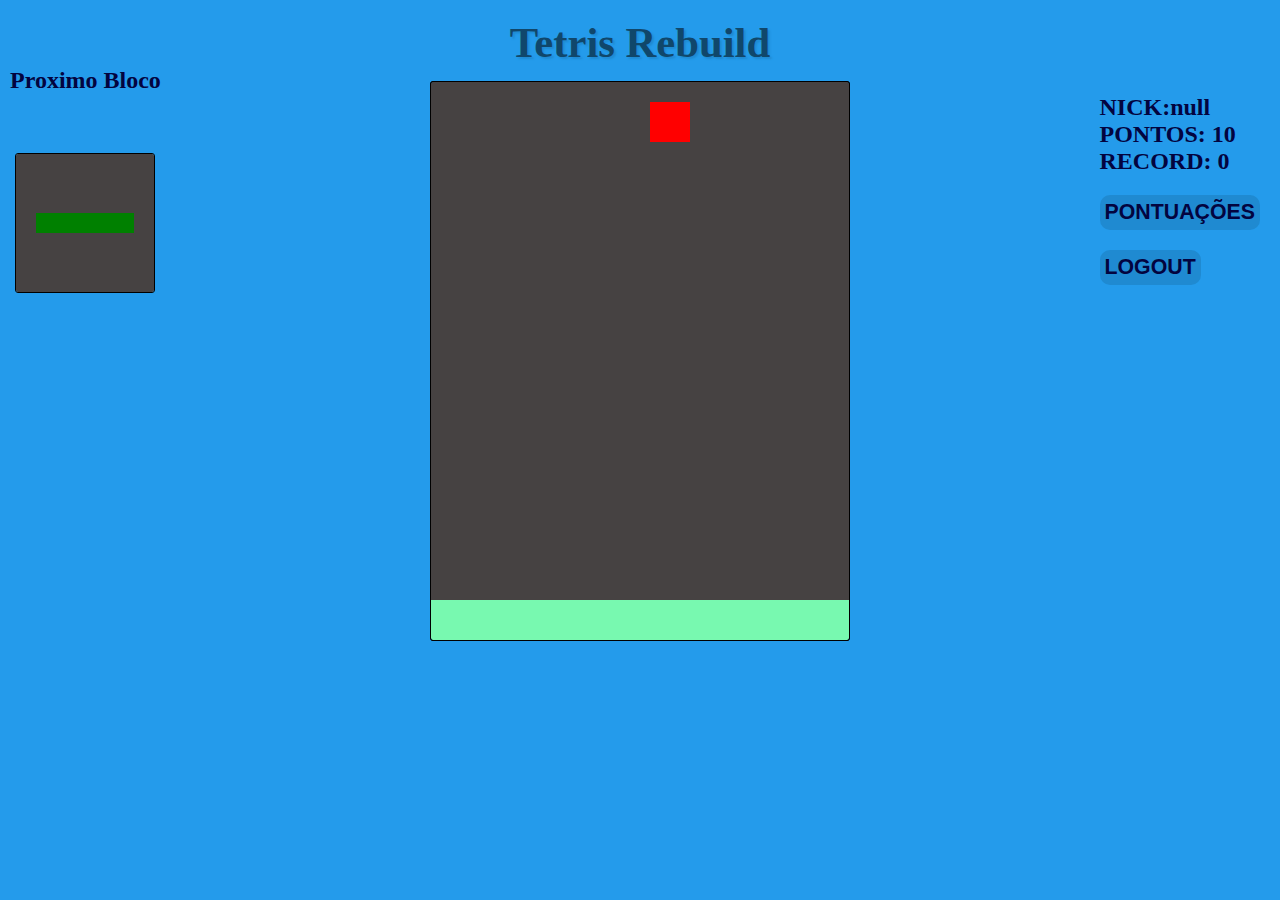
==== src/game.html @ 6ffd3d4a "nick input Screen added" ====
<!DOCTYPE html>
<html lang="pt-br">

<head>
    <meta charset="UTF-8">
    <meta name="viewport" content="width=device-width, initial-scale=1.0">
    <title>Tetris-Rebuild</title>
    <link rel="stylesheet" href="style/game.css">
    
</head>

<body>
    
    <h1>Tetris Rebuild</h1>
    <div id="Next">
        <h2>Proximo Bloco</h2>
    </div>
    <div class="infos">
        <h2 id="nick">NICK:</h2>
        <h2 id="fps"></h2>
        <h2 id="points"></h2>
        <h2 id="record"></h2>
        <a href="pontuations.html">
            <button> PONTUAÇÕES</button>
        </a>
        <a href="index.html">
            <button>LOGOUT</button>
        </a>
    </div>

    <script src="script/index-game.js" type="module"></script>
</body>

</html>
---- src/style/game.css ----
:root{
    --color1: #10476B;
    --color2: #1A71AB;
    --color3: #249BEB;
    --color4: #25A3F7;
    --color5: #1F8AD1;
    
}

*{
    margin: 0;
    padding: 0;
    box-sizing: border-box;
    color: #03043f;
}

body{
    background-color: var(--color3);
}

h1{
    color: var(--color1);
    text-align: center;
    text-shadow:var(--color5) 2px 2px 2px;
    margin-top: 2vh;
    font-size: 32pt;

}

canvas{
    height: 560px;
    width: 420px;
    position: absolute;
    top: 0px;
    bottom: 0px;
    left: 0px;
    right: 0px;
    margin: auto;
    margin-top: 9vh;
    margin-bottom: 5vh;

    image-rendering: pixelated;
    image-rendering: crisp-edges;
    image-rendering: -moz-crisp-edges;
}

div{
   margin-left: 10px; 
}

#next{
    height: 140px;
    width: 140px;
    position: absolute;
    top: 0px;
    bottom: 0px;
    left: 0px;
    right: 0px;
    margin: auto;
    margin-top: 17vh;
    margin-bottom: 5vh;

    margin-left: 15px;

}

.infos{
    display: flex;
    flex-direction: column;
    
    float: right;
    margin-right: 20px;

    
}
button{
    color: #03043f;
    font-size: 16pt;
    margin-top: 20px;
    font-weight: bolder;
    background-color: var(--color5);
    border-radius: 10px;
    border: 0;
    padding: 5px;

}

button:hover{
    background-color: rgba(3, 4, 63, 0.397);
}

.content-label{
    background-color: azure;
    margin: 80px auto;
    max-width: 750px;
    border-radius: 10px;
    padding: 32px;
    margin-bottom: 80px;
}
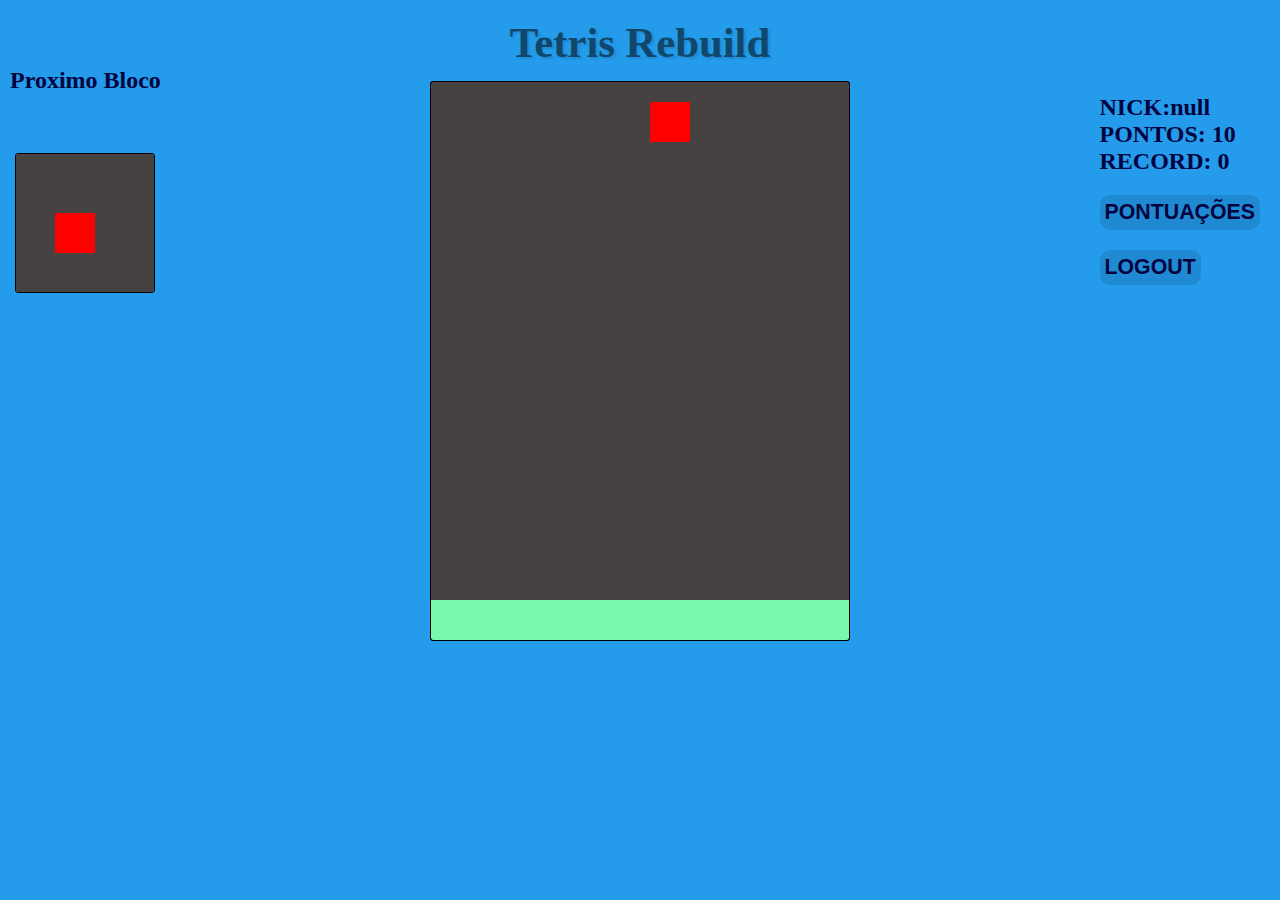
==== commit a57e5f5b: "navigation Implemented" ====
--- a/src/game.html
+++ b/src/game.html
@@ -23,7 +23,7 @@
         <a href="pontuations.html">
             <button> PONTUAÇÕES</button>
         </a>
-        <a href="index.html">
+        <a href="index.html" id="logout">
             <button>LOGOUT</button>
         </a>
     </div>
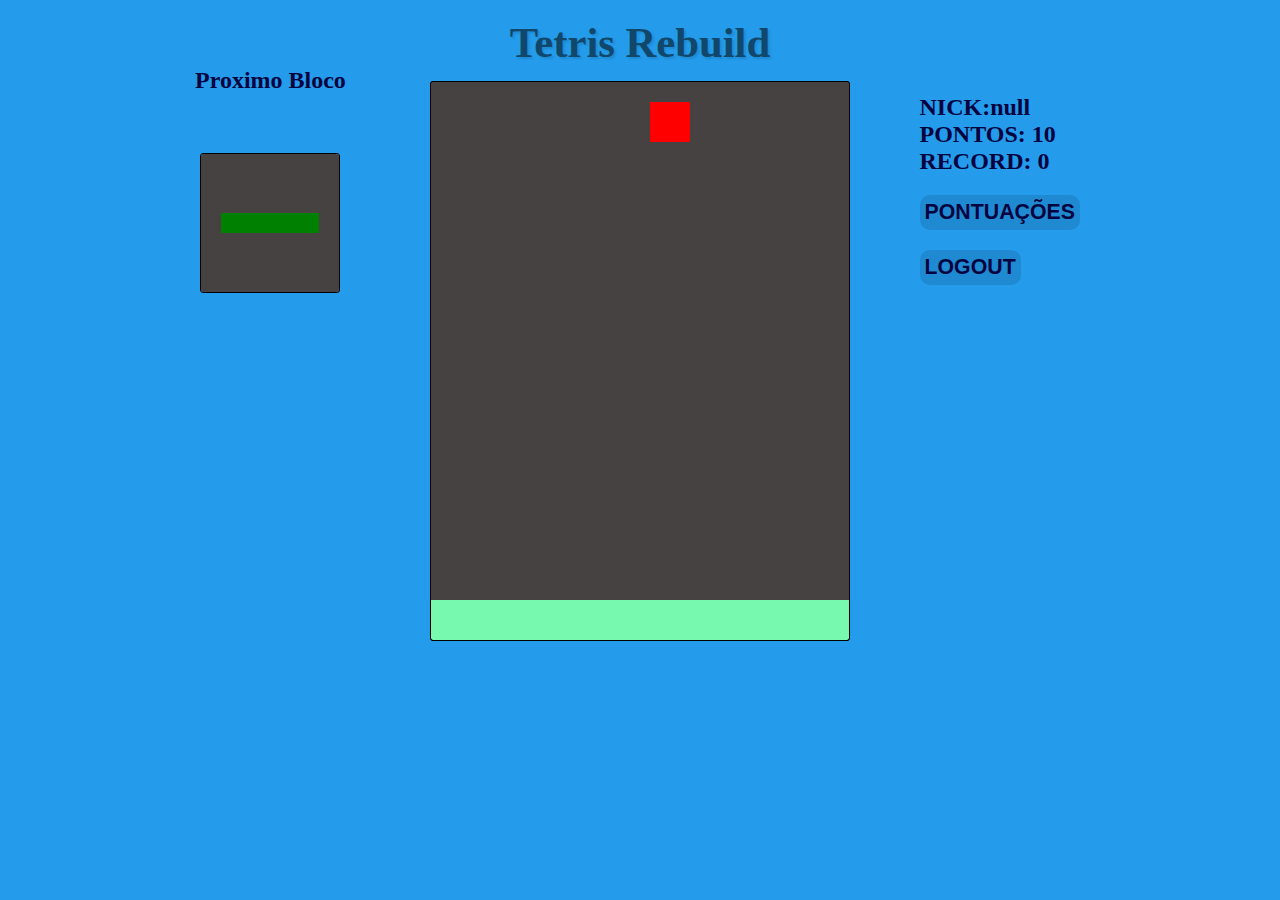
==== commit 1466c64a: "Finalized" ====
--- a/src/game.html
+++ b/src/game.html
@@ -6,26 +6,28 @@
     <meta name="viewport" content="width=device-width, initial-scale=1.0">
     <title>Tetris-Rebuild</title>
     <link rel="stylesheet" href="style/game.css">
-    
+
 </head>
 
 <body>
-    
+
     <h1>Tetris Rebuild</h1>
-    <div id="Next">
-        <h2>Proximo Bloco</h2>
-    </div>
-    <div class="infos">
-        <h2 id="nick">NICK:</h2>
-        <h2 id="fps"></h2>
-        <h2 id="points"></h2>
-        <h2 id="record"></h2>
-        <a href="pontuations.html">
-            <button> PONTUAÇÕES</button>
-        </a>
-        <a href="index.html" id="logout">
-            <button>LOGOUT</button>
-        </a>
+    <div id="content">
+        <div id="Next">
+            <h2>Proximo Bloco</h2>
+        </div>
+        <div class="infos">
+            <h2 id="nick">NICK:</h2>
+            <h2 id="fps"></h2>
+            <h2 id="points"></h2>
+            <h2 id="record"></h2>
+            <a href="pontuations.html">
+                <button> PONTUAÇÕES</button>
+            </a>
+            <a href="index.html" id="logout">
+                <button>LOGOUT</button>
+            </a>
+        </div>
     </div>
 
     <script src="script/index-game.js" type="module"></script>
--- a/src/style/game.css
+++ b/src/style/game.css
@@ -44,10 +44,6 @@
     image-rendering: -moz-crisp-edges;
 }
 
-div{
-   margin-left: 10px; 
-}
-
 #next{
     height: 140px;
     width: 140px;
@@ -60,16 +56,22 @@
     margin-top: 17vh;
     margin-bottom: 5vh;
 
-    margin-left: 15px;
+    margin-left: 200px;
 
 }
 
+#Next{
+    margin-left: 195px; 
+    display: flex;
+    
+
+}
 .infos{
     display: flex;
     flex-direction: column;
     
     float: right;
-    margin-right: 20px;
+    margin-right: 200px;
 
     
 }
@@ -89,7 +91,7 @@
     background-color: rgba(3, 4, 63, 0.397);
 }
 
-.content-label{
+.content{
     background-color: azure;
     margin: 80px auto;
     max-width: 750px;
